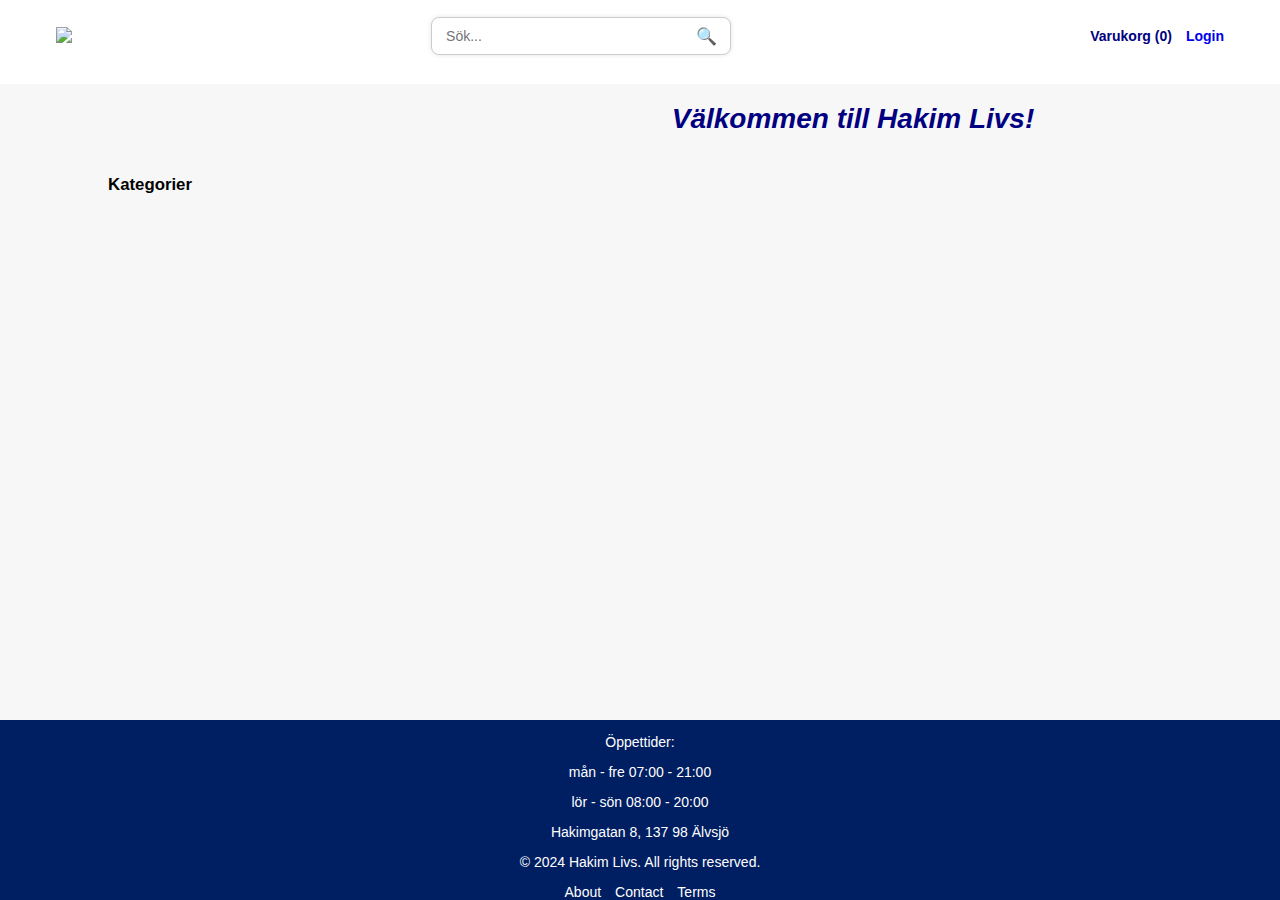
==== index.html @ 4c494a6d "Added adress and phonenumber, changed footer height" ====
<!DOCTYPE html>
<html lang="en">
  <head>
    <meta charset="UTF-8" />
    <meta name="viewport" content="width=device-width, initial-scale=1.0" />
    <title>v1 Hakim Livs</title>
    <link rel="stylesheet" href="style.css" />
    <script type="module" src="./src/scripts/index.js" defer></script>
    <link rel="icon" type="image/x-icon" href="/src/images/hakimlivs-logo-favico.png">
  </head>
  <body>
    <!-- HEADER -->
    <header class="site-header">
      <nav>
        <a href="index.html" class="logo"><img src="/src/images/hakimlivs-logo-full.png" class="header-logo"></a>
    
        <div class="search-container">
          <input id="site-header-search" type="text" placeholder="Sök..." />
          <span class="search-icon">🔍</span>
        </div>
    
        <ul class="nav-links">
          <!--<li class="nav-li-products"><a href="products.html">Products</a></li> -->
          <li class="nav-li-cart">
            <div id="cart-header">Varukorg (0)</div>
          </li>
          <li class="nav-li-login"><a href="/login.html">Login</a></li>
        </ul>
      </nav>
    </header>
    
    <!-- SIDEBAR -->
    <aside id="sidebar">
      <div class="sidebar-items">
        Kategorier
        <div id="categorylist"></div>
      </div>
    </aside>

    <!-- MAIN CONTENT -->
    <main id="main">
      <div class="main-content">
        <h1>Välkommen till Hakim Livs!</h1>
        <div id="products"></div>
        <div id="mobilemenu">
          <div class="mobile-menu-list">
            <button id="togglesidebar">Menu</button>
            <div id="cart-mobilemenu">Varukorg (0)</div>
          </div>
        </div>
      </div>
      <div class="main-product-card-content">
        <div id="productCardBackground" class="product-card-background">

        </div>
      </div>
      <div class="cart-content">
        <div class="cart-background">
          <div class="cart-list"></div>
        </div>
      </div>
    </main>

    <!-- FOOTER -->
    <footer class="site-footer">
      <div class="footer-content">
        <p>Öppettider:</p>
        <p>mån - fre 07:00 - 21:00</p>
        <p>lör - sön 08:00 - 20:00</p>
        <p>Hakimgatan 8, 137 98 Älvsjö</p>
        <p>&copy; 2024 Hakim Livs. All rights reserved.</p>
        
        <div class="footer-links">
          <a href="/about">About</a>
          <a href="/contact">Contact</a>
          <a href="/terms">Terms</a>
        </div>
      </div>
    </footer>

    <!-- PAGE-SPECIFIC JAVASCRIPT -->
    <script type="module" src="./src/scripts/index.js"></script>
  </body>
</html>
---- style.css ----
:root {
  --navy: #001e62; 
  --red: #F70035; 
  --blue: #2426CC; 
  --light-gray: #EFEFEF; 
  --mid-gray: #777777; 
  --dark-gray: #2d2d2d; 
  --white: #FFFFFF; 
  --black: #000000; 
  --off-white: #F7F7F7;
  font-size: 14px; 
  font-family: "Avenir Next", -apple-system, BlinkMacSystemFont, "Segoe UI", Roboto, Oxygen, Ubuntu, Cantarell, "Open Sans", "Helvetica Neue", sans-serif;
  background-color: #F7F7F7; 
  color: #000000; 
   }

body {
  margin: 0;
  padding: 0;
  min-width: 320px;
  min-height: 100vh;
  display: grid;
  grid-template-columns: 1fr;
  grid-template-rows: auto 1fr auto;
  grid-template-areas:
    "site-header"
    "main-content"
    "site-footer";

  @media (min-width: 800px) {
    grid-template-columns: 300px 1fr;
    grid-template-rows: auto 1fr auto;
    grid-template-areas:
      "site-header site-header"
      "sidebar main-content"
      "site-footer site-footer";
  }
}

h1 {
  color: navy;
  font-style: italic;
  font-weight: 900;
  margin-left: 4rem;
}
/* Header */
.site-header {
  grid-area: site-header;
  top: 0;
  position:sticky;
  background: white;
  height: 6rem;
  z-index: 10;
  max-width: 100%;
}

.site-header nav {
  display: flex;
  justify-content: space-between;
  align-items: center;
  padding-top: 1rem;
}

.site-header nav .logo img {
  max-width: 320px;
}

.nav-links {
  display: none;
  gap: 1rem;
  list-style: none;
  padding: 0;
  color: navy;
  font-weight:640;
}

.nav-links a {
  text-decoration: none;
}

/* Sidebar */
aside {
  grid-area: sidebar;
  position: absolute;
  align-self: start;
  display: none;
  width: 300px;
  height: 100vh;
  top: 0;
  z-index: 20;
  background-color: #f7f7f7;
  opacity: 0.99;
  color: navy;
  font-size: 1.2rem;
  font-weight: bold;
  padding-top: 15%;

  .sidebar-items {
    display: grid;
    justify-content: center;
    margin-top: 2rem;
    align-self: start;

    button {
      padding: 1rem;
      text-decoration: none;
      border: none;
      background-color: #f7f7f7;
      color: navy;
      font-size: 1rem;
      font-family: inherit;
    }
    button:active {
      transform: translateY(4px);
    }

    @media (min-width: 800px) {
      button {
        background-color: #f7f7f7;
        color: black;
      }
    }
  }

  @media (min-width: 800px) {
    display: grid;
    justify-items: center;
    position: relative;
    align-self: start;
    top: 1.3rem;
    height: auto;
    z-index: 2;
    background-color: #f7f7f7;
    color: black;
  }
}

.show {
  display: grid;
  justify-items: center;
}

/* Main Content */
.main-content {
  grid-area: main-content;
  align-self: start;
  align-items: center;
  display: grid;
  justify-content: center;
}

.main-product-card-content {
  display: none;

  .product-card-background {
    position: fixed;
    top: 0;
    width: 100%;
    height: 100vh;   
    background-color: #333;
    opacity: 0.98; 
    z-index: 10;
    display: grid;
    justify-items: center;

    .main-product-card-item {
      display: grid;
      justify-items: center;
      align-items: center;
      max-width: 600px;
      max-height: 500px;
      padding: 1rem;
      margin-left: 4rem;
      margin-right: 4rem;
      margin-top: 6rem;
      margin-bottom: 6rem;
      border-radius: 1rem;
      background-color: #333;
      z-index: 20;
      color: black;
      background-color: white;

      .product-card-info {
        display:grid;
        justify-items: center;
        img {
          display: grid;
          justify-self: center;
          width:30%;
          object-fit: cover;
          border-radius: 4px;
          margin-bottom: 0.5rem;
        }
  
        h3 {
          justify-self: center;
        }
      }
    }
  }
}

.cart-content {
  display: none;

  .cart-background {
    position: fixed;
    top: 0;
    width: 100%;
    height: 100vh;
    background-color: #333;
    opacity: 0.98;
    z-index: 5;

      .cart-list {
        display:grid;
        justify-self: center;
        align-items: center;
        width: 80vw;
        max-width: 80%;
        padding: 3rem;
        max-height: 60vh;
        border-radius: 1rem;
        margin-top: 10rem;
        z-index: 6;
        color: black;
        background-color: white;
        overflow-y: scroll;
        div {
          width: 100vw;
        }
      }

      h1 {
        display: grid;
        justify-content: left;
        margin: 0;
        margin-bottom: 2rem;
      }

      a:link,
      a:visited {
        background-color: blue;
        color: white;
        align-content: center;
        margin-top: 2.5rem;
        padding: 14px 25px;
        text-decoration: none;
        display: grid;
        justify-self: center;
        border-radius: 1rem;
        font-weight: 500;
      }

      a:hover,
      a:active {
        background-color: navy;
      }
    }
  }


/* Mobile menu */
#mobilemenu {
  display: flex;
  justify-self: center;
  background-color: #001e62;
  border-style: solid;
  border-width: 2px;
  border-color: #eaeaea54;
  opacity: 0.9;
  border-radius: 1rem;
  width: 90%;
  height: 4rem;
  display: block;
  position: fixed;
  bottom: 2rem;
  left: 5%;
  right: 5%;
  z-index: 50;
  align-content: center;

  .mobile-menu-list {
    display: flex;
    justify-content: center;

    div {
      margin-left: 1rem;
      color: white;
      text-decoration: none;
      cursor: pointer;
    }
    div:active {
      transform: translateY(4px);
    }

    a {
      margin-left: 1rem;
      color: white;
      text-decoration: none;
    }
  }

  @media (min-width: 800px) {
    display: none;
    z-index: 1;
  }
}

/* Products */
#products {
  display: grid;
  grid-template-columns: repeat(auto-fill, minmax(300px, 1fr));
  gap: 1rem;
  width: 80%;
  justify-self: center;
}

.product-card {
  padding: 1rem;
  text-align: center;
  background-color:white;
  border-radius:10px;
}

.product-card:hover {
  transform: scale(1.02);
}
.product-card p {
  font-size: 2rem;
  color: red;
  font-weight:900;
  font-style: italic;
  margin: 1rem 1rem;

}
.product-card img {
  width: 50%;
  height: 50%;
  object-fit: cover;
  border-radius: 4px;
  margin-bottom: 0.5rem;
}

.product-card h3 {
  height: 2rem;
  font-size:1rem;
  font-weight:600;
}

.product-card button {
  padding: 10px 20px; 
  border: none; 
  border-radius: 4px; 
  cursor: pointer; 
  font-weight: bold; 
  font-family: inherit; 
  transition: background-color 0.3s ease;
  background-color: #2426CC; 
  color: #FFFFFF;  
}
.product-card button:hover {
  background-color: #001E62; 
}

.product-card .cart-button-array {
  display: none;
  justify-content: space-between;
  margin-bottom: 1rem;
}

.product-card .cart-button-array .cart-button-count {
  align-self: center;
}

.product-card .cart-button-array .cart-button-plus {
  width: 2rem;
  height: 2rem;
  font-size: 2rem;
  display: grid;
  align-content: center;
  border-radius: 500px;
  color: white;
  background-color: #001e62;
  cursor: pointer;
}

.product-card .cart-button-array .cart-button-plus:active {
  transform: translateY(4px);
}

.product-card .cart-button-array .cart-button-minus {
  width: 2rem;
  height: 2rem;
  font-size: 2rem;
  display: grid;
  align-content: center;
  border-radius: 500px;
  color: white;
  background-color: #001e62;
  cursor: pointer;
}

.product-card .cart-button-array .cart-button-minus:active {
  transform: translateY(4px);
}

/* Login */
.login-form {
  display: flex;
  flex-direction: column;
  gap: 1rem;
}

.form-group {
  display: flex;
  flex-direction: column;
}

.form-group input {
  padding: 0.5rem;
  border: 1px solid #ddd;
}

/* Footer */
.site-footer {
  grid-area: site-footer;
  background: #001e62;

  text-align: center;
  
  height: 5rem;
  color: white;
  position:static;
  bottom:0;
  width: 100%;
  height: 100%;
}

.footer-links {
  display: flex;
  gap: 1rem;
  justify-content: center;
}

.footer-links a {
  text-decoration: none;
  color: white;
}

.site-header nav {
  display:flex;
  align-items: center;
  justify-content: space-between;
  flex-wrap: wrap;
  gap: 1rem;
  
  .search-container {
    display:none;
  } 
}

.logo {
  flex-shrink: 0;
}

/* search */
.search-container {
  position: relative;
  display: flex;
  align-items: center;
  flex: 1; 
  max-width: 300px; 
}

#site-header-search {
  width: 100%;
  padding: 0.7rem 2.5rem 0.7rem 1rem;
  font-size: 1rem;
  border: 1px solid #ccc;
  border-radius: 8px;
  box-shadow: 0 0 5px rgba(0, 0, 0, 0.1);
  outline: none;
  cursor: text;
  transition: box-shadow 0.3s ease;
}

#site-header-search:focus {
  box-shadow: 0 0 8px rgba(0, 30, 98, 0.5);
}

.search-icon {
  position: absolute;
  right: 1rem;
  font-size: 1.2rem;
  color: #888;
  cursor: pointer;
  transition: transform 0.2s ease;
}

.search-icon:hover {
  transform: scale(1.2);
  color: #001e62;
}



@media (min-width: 800px) {
  h1 {
    margin-left: 9rem;
  }
  .site-header {
    nav {
      display: flex;
      justify-content: space-between;
      align-items: center;
      padding-top: 1rem;
      padding-bottom: 1rem;
      gap: 1rem;
      margin-left: 4rem;
      margin-right: 4rem;
    }
    .nav-links {
      display: flex;
      gap: 1rem;
      list-style: none;
      padding: 0;
      color: navy;
      font-weight:640;
    }
    .nav-links a {
      text-decoration: none;
    }
    nav .search-container {
      display:flex;
      
      .search-icon {
        right: 1rem;
        font-size: 1.2rem;
        color: #888;
        cursor: pointer;
        transition: transform 0.2s ease;
      }
      
      .search-icon:hover {
        transform: scale(1.2);
        color: #001e62;
      }
    } 
  
  .nav-li-products {
    display: block;
  }
  .nav-li-cart {
    display: block;
    cursor: pointer;
  }
  .main-product-card-item {
    margin-right: 300px;
  }

  .cart-content {
    .cart-background {
      .cart-list {
        max-width: 100px;
        max-height: 500px;
        overflow-y: scroll;
        overflow-x: hidden;
          div {
            width: 100vw;
          }
        }
    }
  

    h1 {
      display: grid;
      justify-content: left;
      margin: 0;
      margin-bottom: 2rem;
  }

}
}
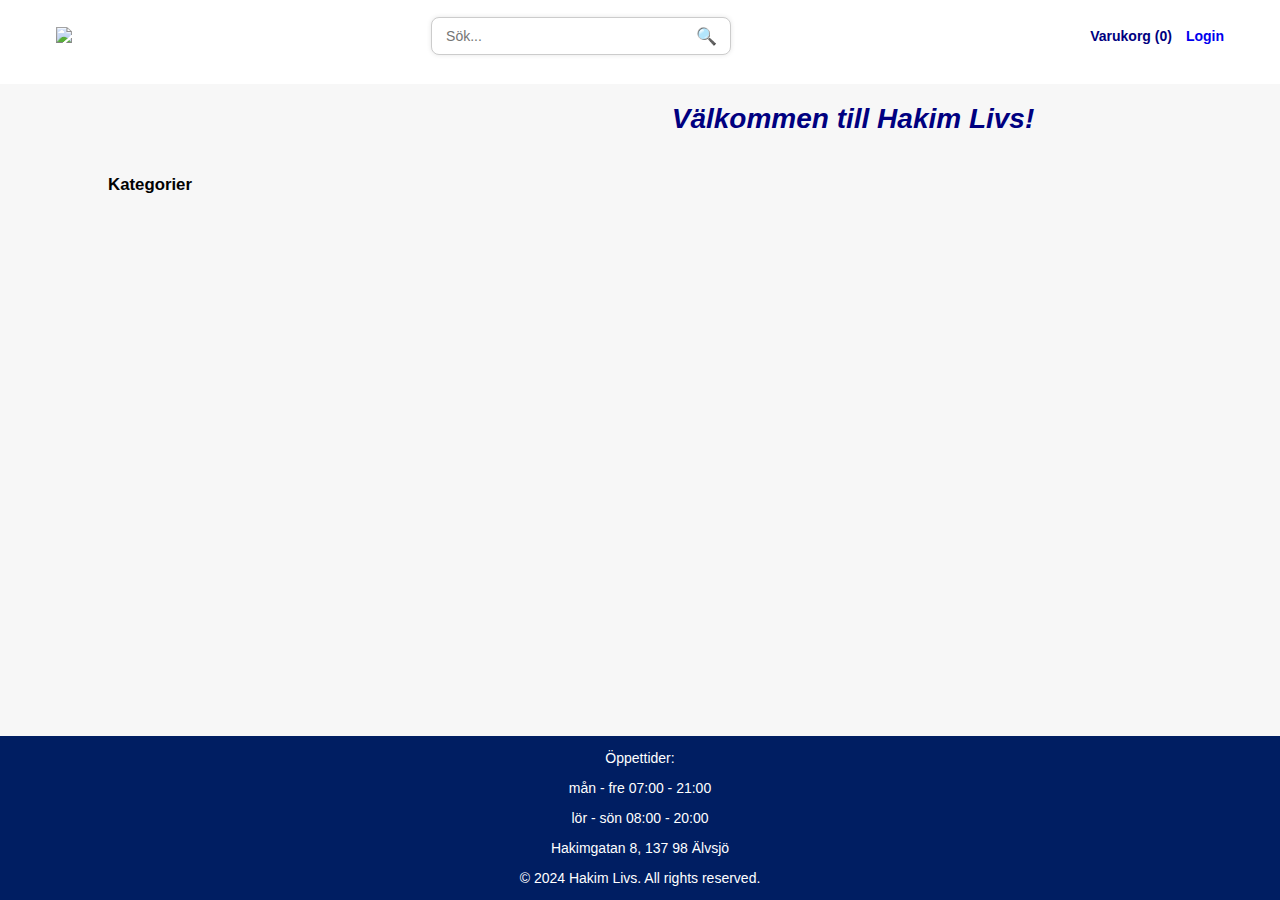
==== commit 4ac46a7c: "deleted links leading nowhere" ====
--- a/index.html
+++ b/index.html
@@ -69,12 +69,6 @@
         <p>lör - sön 08:00 - 20:00</p>
         <p>Hakimgatan 8, 137 98 Älvsjö</p>
         <p>&copy; 2024 Hakim Livs. All rights reserved.</p>
-        
-        <div class="footer-links">
-          <a href="/about">About</a>
-          <a href="/contact">Contact</a>
-          <a href="/terms">Terms</a>
-        </div>
       </div>
     </footer>
 
--- a/style.css
+++ b/style.css
@@ -374,9 +374,9 @@
 }
 
 .product-card .cart-button-array .cart-button-plus {
-  width: 2rem;
-  height: 2rem;
-  font-size: 2rem;
+  width: 3rem;
+  height: 3rem;
+  font-size: 3rem;
   display: grid;
   align-content: center;
   border-radius: 500px;
@@ -390,9 +390,9 @@
 }
 
 .product-card .cart-button-array .cart-button-minus {
-  width: 2rem;
-  height: 2rem;
-  font-size: 2rem;
+  width: 3rem;
+  height: 3rem;
+  font-size: 3rem;
   display: grid;
   align-content: center;
   border-radius: 500px;
@@ -547,6 +547,7 @@
         color: #001e62;
       }
     } 
+  }
   
   .nav-li-products {
     display: block;
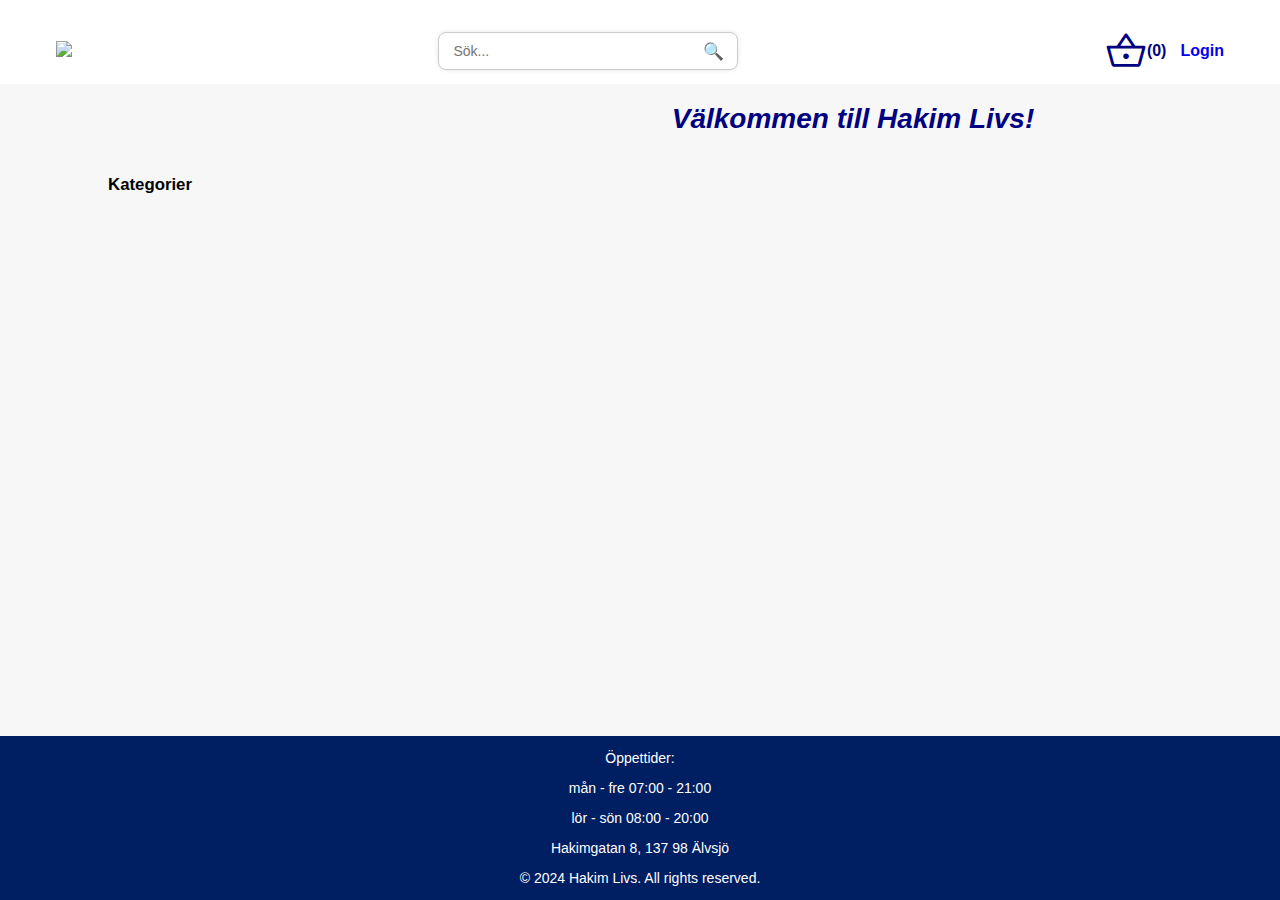
==== commit c3abd63b: "Changed cart to an icon in the header" ====
--- a/index.html
+++ b/index.html
@@ -3,10 +3,11 @@
   <head>
     <meta charset="UTF-8" />
     <meta name="viewport" content="width=device-width, initial-scale=1.0" />
-    <title>v1 Hakim Livs</title>
+    <title>v2 Hakim Livs</title>
     <link rel="stylesheet" href="style.css" />
     <script type="module" src="./src/scripts/index.js" defer></script>
     <link rel="icon" type="image/x-icon" href="/src/images/hakimlivs-logo-favico.png">
+    <link rel="stylesheet" href="https://fonts.googleapis.com/css2?family=Material+Symbols+Outlined:opsz,wght,FILL,GRAD@24,400,0,0&icon_names=add,remove,shopping_basket" />
   </head>
   <body>
     <!-- HEADER -->
@@ -22,7 +23,7 @@
         <ul class="nav-links">
           <!--<li class="nav-li-products"><a href="products.html">Products</a></li> -->
           <li class="nav-li-cart">
-            <div id="cart-header">Varukorg (0)</div>
+            <div id="cart-header"><span class="material-symbols-outlined">shopping_basket</span><div>(0)</div></div>
           </li>
           <li class="nav-li-login"><a href="/login.html">Login</a></li>
         </ul>
--- a/style.css
+++ b/style.css
@@ -112,6 +112,21 @@
     }
     button:active {
       transform: translateY(4px);
+      cursor: pointer;
+      color: #1a0062;
+      text-decoration: underline;
+    }
+    button:hover {
+      cursor: pointer;
+      color: #1a0062;
+      text-decoration: underline;
+      transform: scale(1.02);
+    }
+    button:focus {
+      cursor: pointer;
+      color: #1a0062;
+      text-decoration: underline;
+      transform: scale(1.02);
     }
 
     @media (min-width: 800px) {
@@ -170,6 +185,8 @@
       max-width: 600px;
       max-height: 500px;
       padding: 1rem;
+      word-wrap: break-word;
+      overflow-wrap: break-word;
       margin-left: 4rem;
       margin-right: 4rem;
       margin-top: 6rem;
@@ -312,20 +329,24 @@
   display: grid;
   grid-template-columns: repeat(auto-fill, minmax(300px, 1fr));
   gap: 1rem;
-  width: 80%;
+  width: 83%; /* Jesper set this to get the left corner to align with the h2 above*/
   justify-self: center;
 }
 
 .product-card {
+  background: white;
+  border-radius: 10px;
   padding: 1rem;
+  display: flex;
+  flex-direction: column;
   text-align: center;
-  background-color:white;
-  border-radius:10px;
-}
-
-.product-card:hover {
-  transform: scale(1.02);
-}
+  height: 93%; /* important for grid equal height */
+}
+
+.product-card:hover img {
+  transform: scale(1.2);
+}
+
 .product-card p {
   font-size: 2rem;
   color: red;
@@ -334,13 +355,24 @@
   margin: 1rem 1rem;
 
 }
+
+/* Jesper */
+.product-card-img-container {
+  display: flex;
+  justify-content: center;
+  align-items: center;
+  min-height: 10rem;
+  height: 100%;
+}
 .product-card img {
+  transition: transform 0.3s ease;
   width: 50%;
   height: 50%;
-  object-fit: cover;
+  object-fit: scale-down;
   border-radius: 4px;
   margin-bottom: 0.5rem;
 }
+
 
 .product-card h3 {
   height: 2rem;
@@ -348,17 +380,41 @@
   font-weight:600;
 }
 
+.product-card-info, .product-card-info * {
+  word-break: break-word;
+  overflow-wrap: break-word;
+  white-space: normal;
+  max-width: 100%;
+}
+
+/* Jesper */
+.product-card-info {
+  display: flex;
+  justify-content: center;
+  flex-direction: column;
+  flex: 1;
+}
+
 .product-card button {
-  padding: 10px 20px; 
-  border: none; 
-  border-radius: 4px; 
-  cursor: pointer; 
+  height: 3rem; /* Jesper's workaround to make the button the same height as the + - signs*/
+  padding: 1rem 2rem; /* changed padding to rem from px */
+  border: none;
+  border-radius: 4px;
+  cursor: pointer;
+  font-size: medium;
   font-weight: bold; 
   font-family: inherit; 
   transition: background-color 0.3s ease;
   background-color: #2426CC; 
-  color: #FFFFFF;  
-}
+  color: #FFFFFF;
+}
+
+/* Jesper's workaround to get the text inside the button to align perfectly in the center */
+.product-card button span {
+  transform: translateY(-5px); /* Adjust value until it looks perfect */
+  display: inline-block;
+}
+
 .product-card button:hover {
   background-color: #001E62; 
 }
@@ -366,14 +422,17 @@
 .product-card .cart-button-array {
   display: none;
   justify-content: space-between;
-  margin-bottom: 1rem;
+  margin-top: auto;
+  padding-left: 2rem;
+  padding-right: 2rem;
 }
 
 .product-card .cart-button-array .cart-button-count {
+  font-size: medium;
   align-self: center;
 }
 
-.product-card .cart-button-array .cart-button-plus {
+.product-card .cart-button-array .cart-button-plus, .product-card .cart-button-array .cart-button-minus {
   width: 3rem;
   height: 3rem;
   font-size: 3rem;
@@ -381,28 +440,19 @@
   align-content: center;
   border-radius: 500px;
   color: white;
-  background-color: #001e62;
+  background-color: #2426CC;
   cursor: pointer;
 }
 
-.product-card .cart-button-array .cart-button-plus:active {
-  transform: translateY(4px);
-}
-
-.product-card .cart-button-array .cart-button-minus {
-  width: 3rem;
-  height: 3rem;
-  font-size: 3rem;
-  display: grid;
-  align-content: center;
-  border-radius: 500px;
-  color: white;
-  background-color: #001e62;
-  cursor: pointer;
-}
-
-.product-card .cart-button-array .cart-button-minus:active {
-  transform: translateY(4px);
+.product-card .cart-button-array .cart-button-plus:hover, .product-card .cart-button-array .cart-button-minus:hover {
+    transform: scale(1.1); /*translateY(4px)*/
+    transition: transform 0.2s ease, box-shadow 0.2s ease;
+    background-color: #001E62;
+}
+.product-card .cart-button-array .cart-button-plus:active, .product-card .cart-button-array .cart-button-minus:active {
+  /* transform: translateY(4px); */
+  transform: scale(0.8);
+  background-color: #001E62;
 }
 
 /* Login */
@@ -506,6 +556,24 @@
 
 
 @media (min-width: 800px) {
+  /* Jespers placering av ikon */
+  #cart-header {
+    display: flex;
+    text-align: center;
+    justify-content: center;
+    flex-direction: row;
+    align-items: center;
+  }
+
+  #cart-header span {
+    font-size: 3rem;
+  }
+
+  #cart-header div {
+    height: 100%;
+  }
+
+
   h1 {
     margin-left: 9rem;
   }
@@ -519,6 +587,7 @@
       gap: 1rem;
       margin-left: 4rem;
       margin-right: 4rem;
+      font-size: medium; /* Jesper */
     }
     .nav-links {
       display: flex;
@@ -527,6 +596,7 @@
       padding: 0;
       color: navy;
       font-weight:640;
+      align-items: center;
     }
     .nav-links a {
       text-decoration: none;
@@ -562,13 +632,16 @@
 
   .cart-content {
     .cart-background {
+      width: 100%;
       .cart-list {
-        max-width: 100px;
-        max-height: 500px;
+        margin-left: 0;
+        transform: translateX(-15%);
+        width: 50%;
+        height: 60%;
         overflow-y: scroll;
         overflow-x: hidden;
           div {
-            width: 100vw;
+            width: auto;
           }
         }
     }
